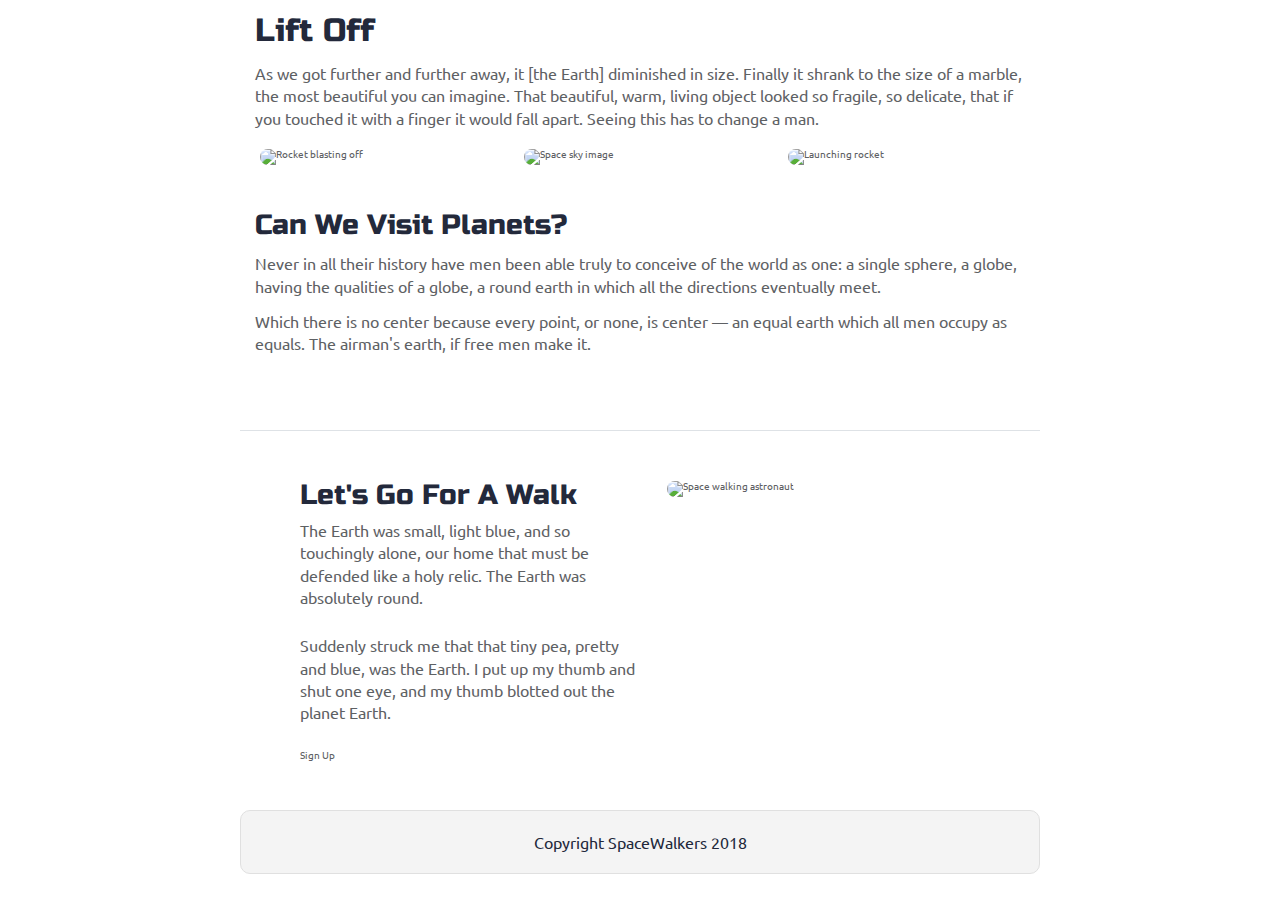
==== index.html @ d37c0b2b "Added a viewport meta tag to the head of index.html" ====
<!doctype html>

<html lang="en">
<head>
  <meta charset="utf-8">

  <title>SpaceWalkers</title>

  <link href="https://fonts.googleapis.com/css?family=Russo+One|Ubuntu" rel="stylesheet">
  <link href="css/index.css" rel="stylesheet">

  <meta name="viewport" content="width=device-width, initial-scale=1">

  <!--[if lt IE 9]>
    <script src="https://cdnjs.cloudflare.com/ajax/libs/html5shiv/3.7.3/html5shiv.js"></script>
  <![endif]-->
</head>

<body>

 <!-- navigation code here -->

  <div class="container home">

    <header class="intro">
       <!-- image code here -->

      <h2>Lift Off</h2>
    
      <p>As we got further and further away, it [the Earth] diminished in size. Finally it shrank to the size of a marble, the most beautiful you can imagine. That beautiful, warm, living object looked so fragile, so delicate, that if you touched it with a finger it would fall apart. Seeing this has to change a man.</p>
    </header>

    <section class="space-images">
        <img src="img/blast.png" class="blast" alt="Rocket blasting off">
        <img src="img/sky.png" class="sky" alt="Space sky image">
        <img src="img/launch.png" class="launch" alt="Launching rocket">
    </section>
   
    <section class="visit-planets">
     
      <h3>Can We Visit Planets?</h3>
    
      <p>Never in all their history have men been able truly to conceive of the world as one: a single sphere, a globe, having the qualities of a globe, a round earth in which all the directions eventually meet.</p>
    
      <p>Which there is no center because every point, or none, is center — an equal earth which all men occupy as equals. The airman's earth, if free men make it.</p>
    </section>
    
    <section class="walk">
      <div class="walk-text">
        <h3>Let's Go For A Walk</h3>

        <p>The Earth was small, light blue, and so touchingly alone, our home that must be defended like a holy relic. The Earth was absolutely round.</p>
      
        <p>Suddenly struck me that that tiny pea, pretty and blue, was the Earth. I put up my thumb and shut one eye, and my thumb blotted out the planet Earth.</p>
      
        <div class="btn">
          Sign Up
        </div>
      </div>
      
      <div class="walk-img">
          <img src="img/space-walk.png" alt="Space walking astronaut">
      </div>

    </section>

    <footer>
      <p>Copyright SpaceWalkers 2018</p>
    </footer>

  </div>
</body>
</html>
---- css/index.css ----
/* http://meyerweb.com/eric/tools/css/reset/ 
   v2.0 | 20110126
   License: none (public domain)
*/
html,
body,
div,
span,
applet,
object,
iframe,
h1,
h2,
h3,
h4,
h5,
h6,
p,
blockquote,
pre,
a,
abbr,
acronym,
address,
big,
cite,
code,
del,
dfn,
em,
img,
ins,
kbd,
q,
s,
samp,
small,
strike,
strong,
sub,
sup,
tt,
var,
b,
u,
i,
center,
dl,
dt,
dd,
ol,
ul,
li,
fieldset,
form,
label,
legend,
table,
caption,
tbody,
tfoot,
thead,
tr,
th,
td,
article,
aside,
canvas,
details,
embed,
figure,
figcaption,
footer,
header,
hgroup,
menu,
nav,
output,
ruby,
section,
summary,
time,
mark,
audio,
video {
  margin: 0;
  padding: 0;
  border: 0;
  font-size: 100%;
  font: inherit;
  vertical-align: baseline;
}
/* HTML5 display-role reset for older browsers */
article,
aside,
details,
figcaption,
figure,
footer,
header,
hgroup,
menu,
nav,
section {
  display: block;
}
body {
  line-height: 1;
}
ol,
ul {
  list-style: none;
}
blockquote,
q {
  quotes: none;
}
blockquote:before,
blockquote:after,
q:before,
q:after {
  content: '';
  content: none;
}
table {
  border-collapse: collapse;
  border-spacing: 0;
}
* {
  box-sizing: border-box;
}
html {
  font-size: 62.5%;
}
html,
body {
  font-family: 'Ubuntu', sans-serif;
  color: #5E6164;
}
h1,
h2,
h3,
h4,
h5 {
  font-family: 'Russo One', sans-serif;
  color: #23293B;
}
h2 {
  font-size: 3.2rem;
}
h3 {
  font-size: 2.8rem;
}
p {
  font-size: 1.6rem;
  line-height: 1.4;
}
.container {
  max-width: 800px;
  width: 100%;
  margin: 0 auto;
}
footer {
  color: #22283B;
  background: #f4f4f4;
  padding: 20px 0;
  border: 1px double #e0e0e0;
  border-radius: 10px;
  display: flex;
  justify-content: center;
  align-items: center;
}
.home .intro h2 {
  padding: 15px;
}
.home .intro p {
  padding: 0 15px;
}
.home .space-images {
  display: flex;
  flex-wrap: wrap;
  width: 100%;
}
.home .space-images img {
  width: 28%;
  margin: 20px 2.5%;
  border-radius: 20px;
  height: 100%;
}
.home .visit-planets {
  padding: 15px;
}
.home .visit-planets h3 {
  margin-top: 11px;
}
.home .visit-planets p {
  margin-top: 13px;
}
.home .walk {
  margin-top: 60px;
  border-top: 1px solid #dee2e6;
  padding: 50px 60px;
  display: flex;
  justify-content: center;
}
.home .walk .walk-text {
  width: 50%;
}
.home .walk .walk-text h3 {
  margin-bottom: 10px;
}
.home .walk .walk-text p {
  margin-bottom: 26px;
}
.home .walk .walk-img {
  width: 46%;
  margin-left: 4%;
}
.home .walk .walk-img img {
  width: 100%;
  height: auto;
  border-radius: 10px;
}
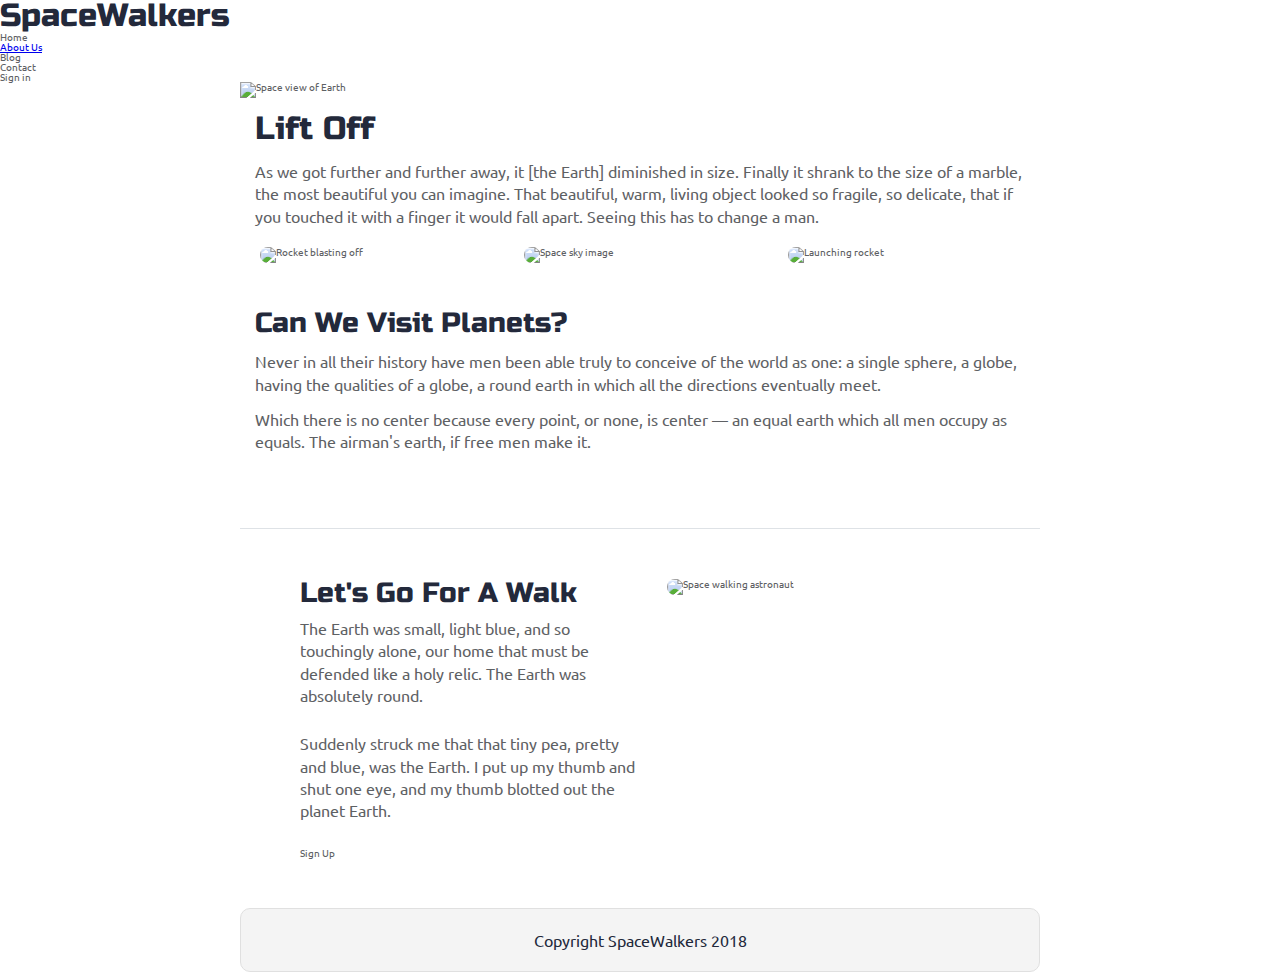
==== commit 3363dd9d: "Added a navigation and header image to index.html" ====
--- a/index.html
+++ b/index.html
@@ -17,13 +17,23 @@
 </head>
 
 <body>
-
- <!-- navigation code here -->
+  <nav class="navigation">
+    <h2>SpaceWalkers</h2>
+    <ul>
+      <li><a href="#"></a>Home</li>
+      <li><a href="#">About Us</a></li>
+      <li><a href="#"></a>Blog</li>
+      <li><a href="#"></a>Contact</li>
+      <li><a href="#"></a>Sign in</li>
+    </ul>
+  </nav>
 
   <div class="container home">
 
     <header class="intro">
-       <!-- image code here -->
+      <section class="header-image">
+        <img src="img/main-header.png" class="main-header" alt="Space view of Earth">
+      </section>
 
       <h2>Lift Off</h2>
     
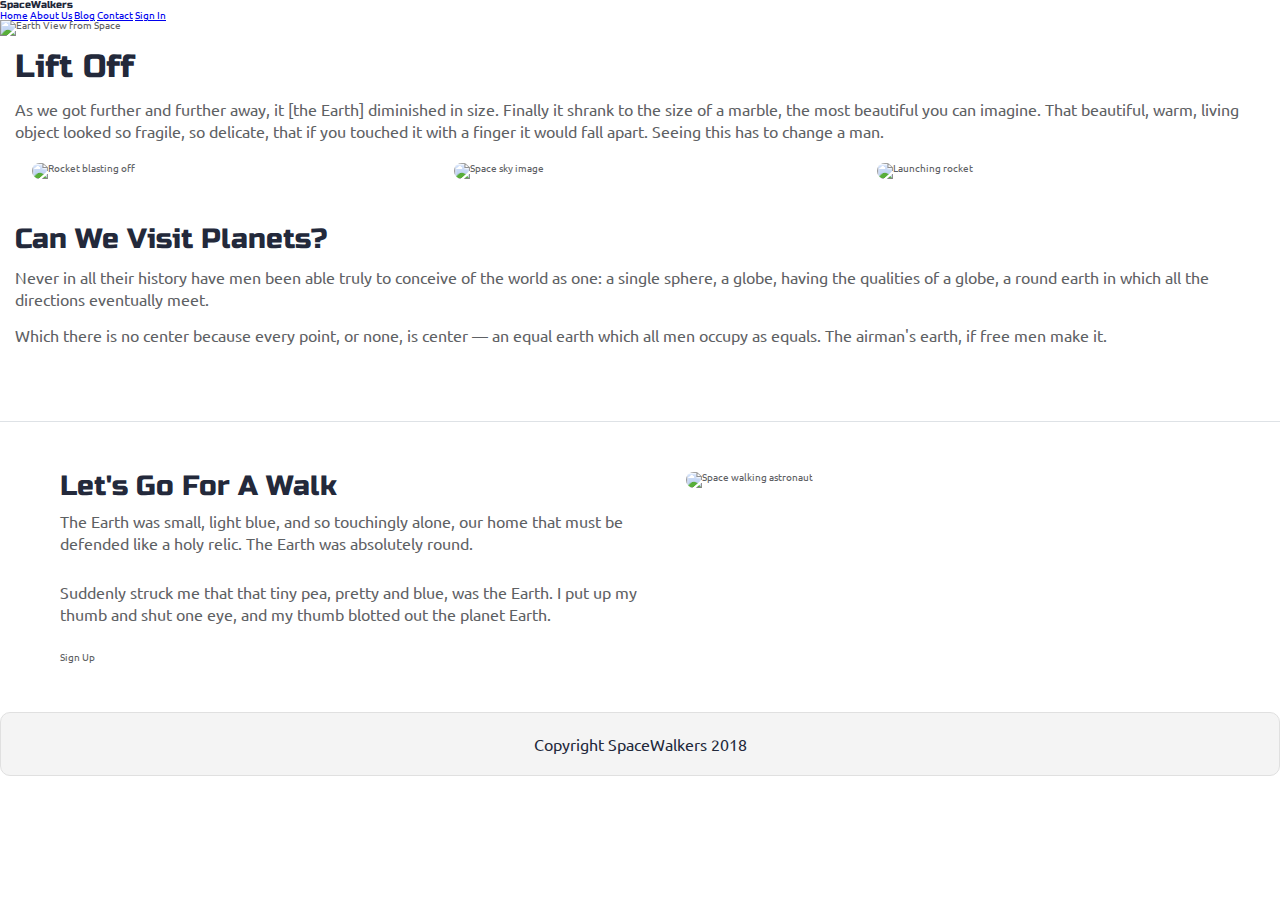
==== commit f8e56249: "HTML finished" ====
--- a/index.html
+++ b/index.html
@@ -14,67 +14,59 @@
   <!--[if lt IE 9]>
     <script src="https://cdnjs.cloudflare.com/ajax/libs/html5shiv/3.7.3/html5shiv.js"></script>
   <![endif]-->
-</head>
 
-<body>
-  <nav class="navigation">
-    <h2>SpaceWalkers</h2>
-    <ul>
-      <li><a href="#"></a>Home</li>
-      <li><a href="#">About Us</a></li>
-      <li><a href="#"></a>Blog</li>
-      <li><a href="#"></a>Contact</li>
-      <li><a href="#"></a>Sign in</li>
-    </ul>
-  </nav>
+</head><!--Head-->
 
-  <div class="container home">
+<div class="nav-section"><!--Navigation-->
+  <div class="nav-container">
+    <h1>SpaceWalkers</h1>
+    <nav>
+      <a href="#">Home</a>
+      <a href="#">About Us</a>
+      <a href="#">Blog</a>
+      <a href="#">Contact</a>
+      <a href="#">Sign In</a>
+    </nav>
+  </div>
+</div>
 
-    <header class="intro">
-      <section class="header-image">
-        <img src="img/main-header.png" class="main-header" alt="Space view of Earth">
-      </section>
+<body><!--Body-->
 
+  <div class="home"><!--Home Container-->
+
+    <header class="intro"><!--Intro-->
+      <img src="img/main-header.png" alt="Earth View from Space">
       <h2>Lift Off</h2>
-    
       <p>As we got further and further away, it [the Earth] diminished in size. Finally it shrank to the size of a marble, the most beautiful you can imagine. That beautiful, warm, living object looked so fragile, so delicate, that if you touched it with a finger it would fall apart. Seeing this has to change a man.</p>
     </header>
 
-    <section class="space-images">
+    <section class="space-images"><!--Images-->
         <img src="img/blast.png" class="blast" alt="Rocket blasting off">
         <img src="img/sky.png" class="sky" alt="Space sky image">
         <img src="img/launch.png" class="launch" alt="Launching rocket">
     </section>
    
-    <section class="visit-planets">
-     
+    <section class="visit-planets"><!--Body Text 1-->
       <h3>Can We Visit Planets?</h3>
-    
       <p>Never in all their history have men been able truly to conceive of the world as one: a single sphere, a globe, having the qualities of a globe, a round earth in which all the directions eventually meet.</p>
-    
       <p>Which there is no center because every point, or none, is center — an equal earth which all men occupy as equals. The airman's earth, if free men make it.</p>
     </section>
     
-    <section class="walk">
+    <section class="walk"><!--Body Text 2-->
       <div class="walk-text">
         <h3>Let's Go For A Walk</h3>
-
         <p>The Earth was small, light blue, and so touchingly alone, our home that must be defended like a holy relic. The Earth was absolutely round.</p>
-      
         <p>Suddenly struck me that that tiny pea, pretty and blue, was the Earth. I put up my thumb and shut one eye, and my thumb blotted out the planet Earth.</p>
-      
         <div class="btn">
           Sign Up
         </div>
       </div>
-      
       <div class="walk-img">
           <img src="img/space-walk.png" alt="Space walking astronaut">
       </div>
-
     </section>
 
-    <footer>
+    <footer><!--Footer-->
       <p>Copyright SpaceWalkers 2018</p>
     </footer>
 
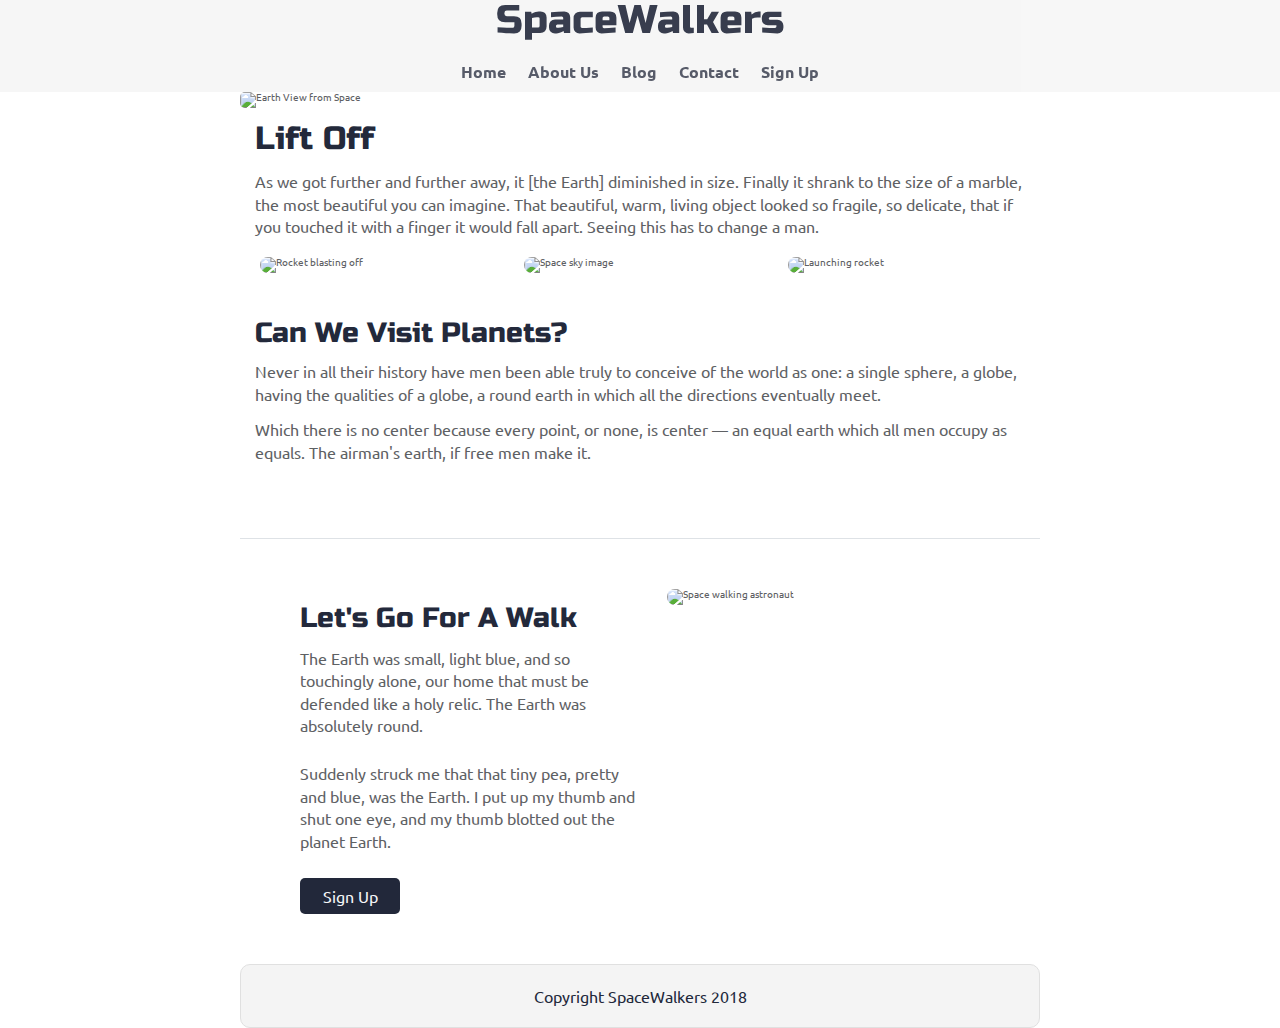
==== commit 18ca8676: "Added new navigation link and mag subscription" ====
--- a/index.html
+++ b/index.html
@@ -21,11 +21,11 @@
   <div class="nav-container">
     <h1>SpaceWalkers</h1>
     <nav>
-      <a href="#">Home</a>
+      <a href="index.html">Home</a>
       <a href="#">About Us</a>
       <a href="#">Blog</a>
       <a href="#">Contact</a>
-      <a href="#">Sign In</a>
+      <a href="form.html">Sign Up</a>
     </nav>
   </div>
 </div>
@@ -57,9 +57,11 @@
         <h3>Let's Go For A Walk</h3>
         <p>The Earth was small, light blue, and so touchingly alone, our home that must be defended like a holy relic. The Earth was absolutely round.</p>
         <p>Suddenly struck me that that tiny pea, pretty and blue, was the Earth. I put up my thumb and shut one eye, and my thumb blotted out the planet Earth.</p>
-        <div class="btn">
-          Sign Up
-        </div>
+        <a href="form.html" class="button">
+          <div class="btn">
+            Sign Up
+          </div>
+        </a>
       </div>
       <div class="walk-img">
           <img src="img/space-walk.png" alt="Space walking astronaut">
--- a/css/index.css
+++ b/css/index.css
@@ -1,3 +1,23 @@
+@-webkit-keyframes scale-up-center {
+  0% {
+    -webkit-transform: scale(0.5);
+    transform: scale(0.5);
+  }
+  100% {
+    -webkit-transform: scale(1);
+    transform: scale(1);
+  }
+}
+@keyframes scale-up-center {
+  0% {
+    -webkit-transform: scale(0.5);
+    transform: scale(0.5);
+  }
+  100% {
+    -webkit-transform: scale(1);
+    transform: scale(1);
+  }
+}
 /* http://meyerweb.com/eric/tools/css/reset/ 
    v2.0 | 20110126
    License: none (public domain)
@@ -160,6 +180,57 @@
   width: 100%;
   margin: 0 auto;
 }
+.nav-section {
+  width: 100%;
+  background-color: #F6F6F6;
+  border-bottom: #F1F1F1;
+  position: sticky;
+  top: 0;
+  opacity: 0.9;
+}
+.nav-section .nav-container {
+  width: 100%;
+  margin: 0 auto;
+  display: flex;
+  justify-content: center;
+  align-items: flex-start;
+  flex-wrap: wrap;
+  text-align: center;
+  padding-bottom: 0.7rem;
+}
+@media ( max-width: 500px ) {
+  .nav-section .nav-container {
+    max-width: 500px;
+  }
+}
+.nav-section .nav-container h1 {
+  width: 100%;
+  font-size: 4rem;
+  padding-bottom: 1.5%;
+  -webkit-animation: scale-up-center 1s cubic-bezier(0.39, 0.575, 0.565, 1) both;
+  animation: scale-up-center 1s cubic-bezier(0.39, 0.575, 0.565, 1) both;
+}
+@media ( max-width: 500px ) {
+  .nav-section .nav-container h1 {
+    margin-bottom: 1rem;
+  }
+}
+.nav-section .nav-container nav {
+  width: 100%;
+  padding: 0.5rem;
+}
+.nav-section .nav-container nav a {
+  text-decoration: none;
+  font-size: 1.6rem;
+  color: #454A59;
+  font-weight: bolder;
+  padding: 1rem;
+  border-radius: 0.5rem;
+}
+.nav-section .nav-container nav a:hover {
+  color: #F6F7F8;
+  background-color: #22283A;
+}
 footer {
   color: #22283B;
   background: #f4f4f4;
@@ -170,11 +241,24 @@
   justify-content: center;
   align-items: center;
 }
+.home {
+  max-width: 80rem;
+  margin: 0 auto;
+}
+.home header img {
+  border-radius: 0.5rem;
+  width: 100%;
+}
+@media ( max-width: 500px ) {
+  .home header img {
+    width: 100%;
+  }
+}
 .home .intro h2 {
-  padding: 15px;
+  padding: 1.5rem;
 }
 .home .intro p {
-  padding: 0 15px;
+  padding: 0 1.5rem;
 }
 .home .space-images {
   display: flex;
@@ -183,41 +267,160 @@
 }
 .home .space-images img {
   width: 28%;
-  margin: 20px 2.5%;
+  margin: 2rem 2.5%;
   border-radius: 20px;
   height: 100%;
 }
+@media ( max-width: 500px ) {
+  .home .space-images .blast {
+    width: 100%;
+    margin: 5%;
+  }
+  .home .space-images .sky {
+    display: none;
+  }
+  .home .space-images .launch {
+    display: none;
+  }
+}
 .home .visit-planets {
-  padding: 15px;
+  padding: 1.5rem;
 }
 .home .visit-planets h3 {
-  margin-top: 11px;
+  margin-top: 1.1rem;
 }
 .home .visit-planets p {
-  margin-top: 13px;
+  margin-top: 1.3rem;
 }
 .home .walk {
-  margin-top: 60px;
-  border-top: 1px solid #dee2e6;
-  padding: 50px 60px;
+  width: 100%;
+  margin-top: 6rem;
+  border-top: 0.1rem solid #dee2e6;
+  padding: 5rem 6rem;
   display: flex;
   justify-content: center;
+}
+@media ( max-width: 500px ) {
+  .home .walk {
+    display: flex;
+    flex-direction: column;
+    padding: 5%;
+  }
 }
 .home .walk .walk-text {
   width: 50%;
 }
+@media ( max-width: 500px ) {
+  .home .walk .walk-text {
+    order: 1;
+    width: 100%;
+  }
+}
 .home .walk .walk-text h3 {
-  margin-bottom: 10px;
+  margin: 1.5rem 0rem;
 }
 .home .walk .walk-text p {
-  margin-bottom: 26px;
+  margin-bottom: 2.6rem;
+}
+.home .walk .walk-text .button {
+  text-decoration: none;
+}
+.home .walk .walk-text .button .btn {
+  border-radius: 0.5rem;
+  background-color: #22283A;
+  width: 100px;
+  padding: 10px;
+  font-family: 'Ubuntu', sans-serif;
+  color: #F6F7F8;
+  font-size: 1.6rem;
+  text-align: center;
+}
+.home .walk .walk-text .button .btn:hover {
+  background-color: #F6F7F8;
+  color: #22283A;
+  box-shadow: 0 1.2rem 1.6rem 0 rgba(0, 0, 0, 0.24), 0 1.7rem 5rem 0 rgba(0, 0, 0, 0.19);
+}
+@media ( max-width: 500px ) {
+  .home .walk .walk-text .button .btn {
+    width: 100%;
+    padding: 2.5rem;
+  }
 }
 .home .walk .walk-img {
   width: 46%;
   margin-left: 4%;
 }
+@media ( max-width: 500px ) {
+  .home .walk .walk-img {
+    order: 0;
+    width: 100%;
+    margin-left: 0;
+  }
+}
 .home .walk .walk-img img {
   width: 100%;
   height: auto;
-  border-radius: 10px;
-}
+  border-radius: 1rem;
+}
+.form-div {
+  max-width: 80rem;
+  margin: 0 auto;
+}
+.form-div header img {
+  border-radius: 0.5rem;
+  width: 100%;
+}
+@media ( max-width: 500px ) {
+  .form-div header img {
+    width: 100%;
+  }
+}
+.form-div .intro h2 {
+  padding: 1.5rem;
+  margin: 2.5%;
+  text-align: center;
+}
+.form-div .sub-section {
+  display: flex;
+  justify-content: none;
+  align-items: none;
+  flex-direction: column;
+  width: 100%;
+  height: 130rem;
+}
+.form-div .sub-section .form {
+  display: flex;
+  justify-content: none;
+  align-items: center;
+  flex-direction: column;
+  text-align: center;
+  margin: 1%;
+}
+.form-div .sub-section .form label {
+  font-size: 1.6rem;
+}
+.form-div .sub-section .form select {
+  width: 16.4rem;
+  height: 2rem;
+}
+.form-div .sub-section .form .button {
+  display: flex;
+  justify-content: none;
+  align-items: center;
+  text-decoration: none;
+  font-size: 1.6rem;
+  color: #454A59;
+  font-weight: bolder;
+  padding: 1rem;
+  border-radius: 0.5rem;
+  margin: 0 auto;
+  flex-direction: column;
+  text-align: center;
+  width: 10rem;
+  background-color: #F6F7F8;
+  border: #F6F7F8;
+}
+.form-div .sub-section .form .button:hover {
+  color: #F6F7F8;
+  background-color: #22283A;
+}
